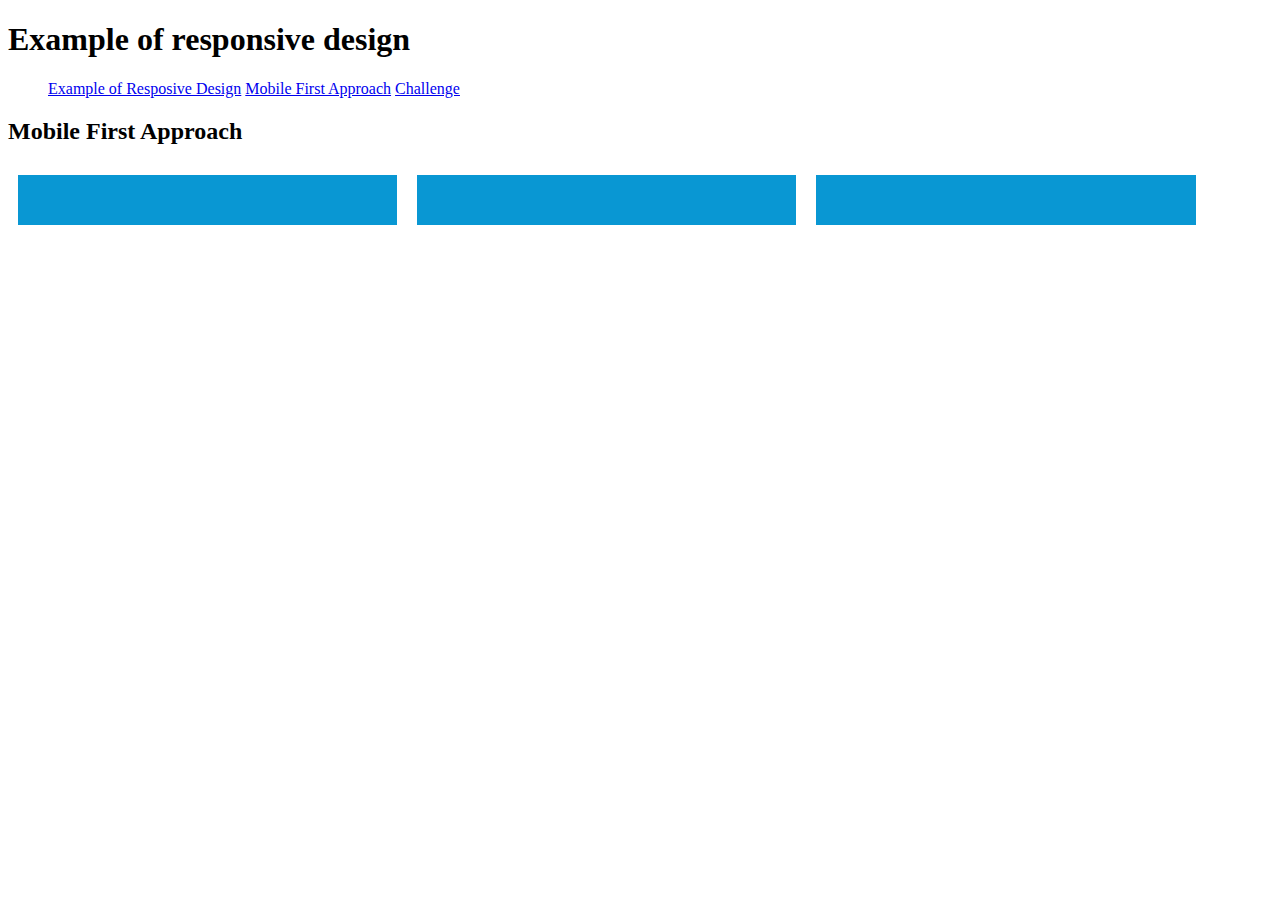
==== index2.html @ 889bc32c "Add Design Mobile 1st and challenge DM1st" ====
<!DOCTYPE html>
<html lang="en">
    
<head>
    
    <meta charset="UTF-8">
    <meta name="viewport" content="width=device-width, initial-scale=1.0">
    <meta http-equiv="X-UA-Compatible" content="ie=edge">
    
    <title>First Mobile</title>
    <link rel="stylesheet" href="main2.css" type="text/css" />
    
</head>
<body>
    
    	<h1>Example of responsive design</h1>
	
	<ul>
		<a href="index.html"> Example of Resposive Design</a>
    	<a href="index2.html"> Mobile First Approach</a>
    	<a href="index3.html">Challenge</a>
	</ul>
	
	<h2>Mobile First Approach</h2>
	
	<div class="container">
	    <div class="column"></div>
	    <div class="column"></div>
	    <div class="column"></div>
	</div>
	
</body>
</html>
---- main2.css ----
/* Aqui esta la de celular 1ero*/
.column{
    float: left;
    width: 100%;
    height: 50px;
    background-color: #000;
    margin: 10px 0;
}

/*Media Queries*/

/*Ahora vamos con las tablets*/
@media (min-width:768px) {
    .column{
        background-color: #e84618;
        width: 30%;
        margin: 10px;
    }
}

/*Ahora vamos con lo que sea mas grande que tablets*/
/*Fijate que se sobreescribe, por eso no necesitas repetir codigo*/
@media (min-width:992px) {
    .column{
        background-color: #0997d3;
   
    }
}
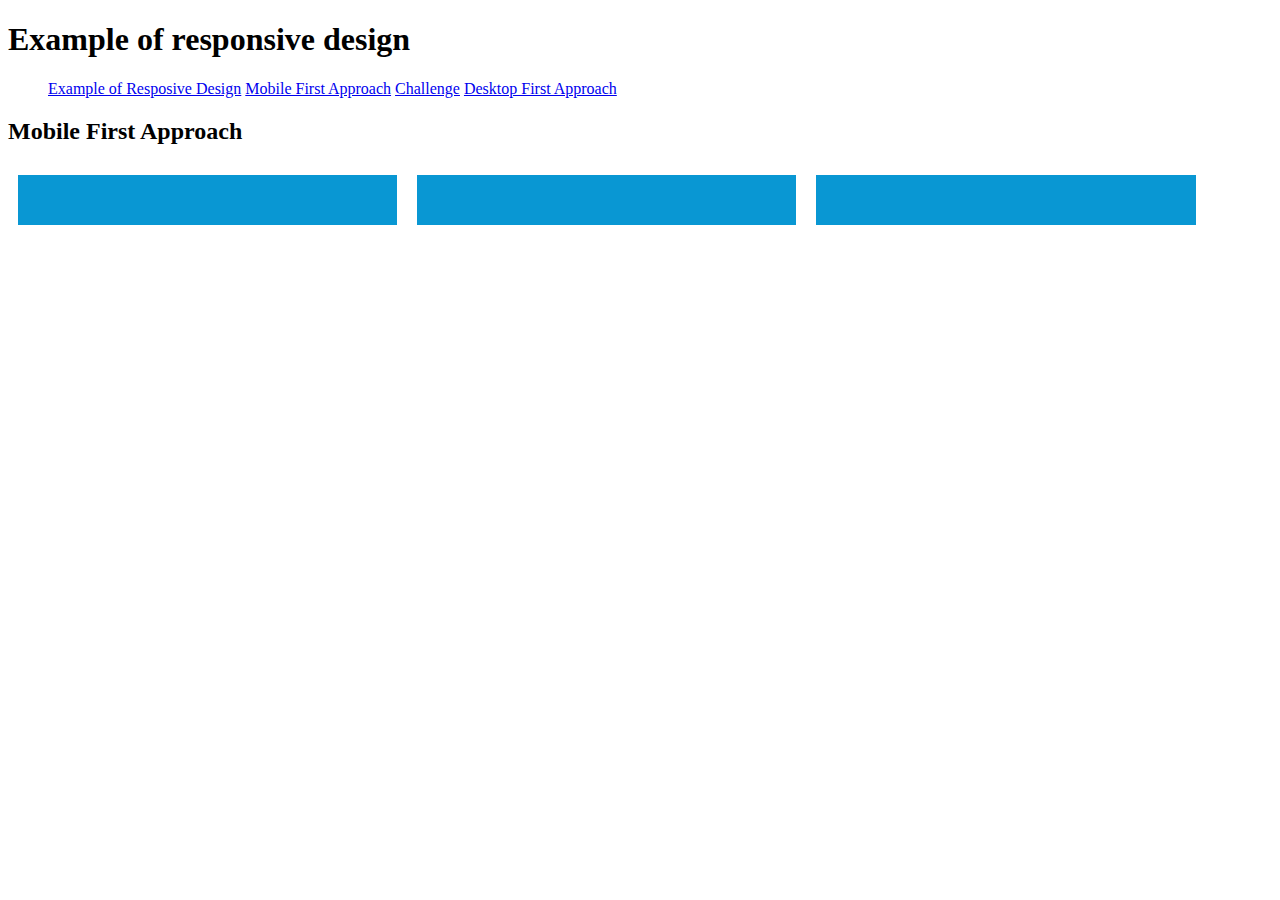
==== commit 3ef2bfe8: "Add desktop first approach" ====
--- a/index2.html
+++ b/index2.html
@@ -19,6 +19,7 @@
 		<a href="index.html"> Example of Resposive Design</a>
     	<a href="index2.html"> Mobile First Approach</a>
     	<a href="index3.html">Challenge</a>
+    	<a href="index4.html">Desktop First Approach</a>
 	</ul>
 	
 	<h2>Mobile First Approach</h2>
